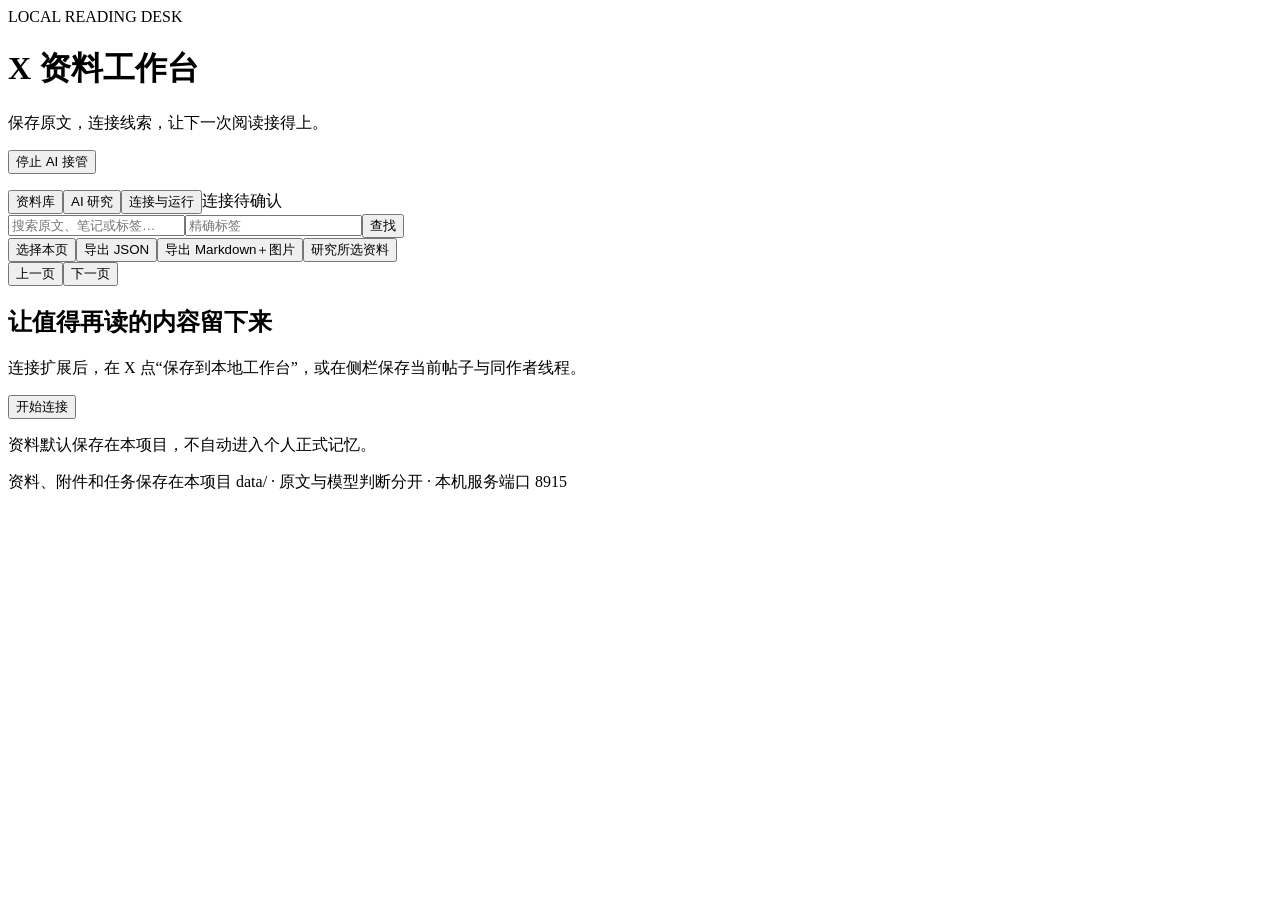
==== x_workbench/static/index.html @ c18ff44c "Publish X Workbench v0.2.0" ====
<!doctype html><html lang="zh-CN"><head><meta charset="utf-8"><meta name="viewport" content="width=device-width,initial-scale=1"><title>X 资料工作台</title><link rel="stylesheet" href="/app.css"></head><body>
<header><div><span class="eyebrow">LOCAL READING DESK</span><h1>X 资料工作台</h1><p>保存原文，连接线索，让下一次阅读接得上。</p></div><button id="stop" class="danger">停止 AI 接管</button></header><p id="notice" role="status" aria-live="polite"></p>
<nav><button data-view="library" class="active">资料库</button><button data-view="research">AI 研究</button><button data-view="connect">连接与运行</button><span id="connection">连接待确认</span></nav>
<main><section id="library" class="view"><div class="toolbar"><input id="query" aria-label="全文搜索" placeholder="搜索原文、笔记或标签…"><input id="tag" aria-label="精确标签" placeholder="精确标签"><button id="search">查找</button></div><div class="toolbar"><span id="total"></span><button id="select-all">选择本页</button><button id="export-json">导出 JSON</button><button id="export-md">导出 Markdown＋图片</button><button id="research-selected">研究所选资料</button></div><div class="split"><aside><div id="posts"></div><div class="toolbar"><button id="previous">上一页</button><button id="next">下一页</button></div></aside><article id="reader"><div class="empty"><h2>让值得再读的内容留下来</h2><p>连接扩展后，在 X 点“保存到本地工作台”，或在侧栏保存当前帖子与同作者线程。</p><button id="go-connect">开始连接</button><p class="muted">资料默认保存在本项目，不自动进入个人正式记忆。</p></div></article></div></section>
<section id="research" class="view" hidden><div class="research-grid"><form id="research-form"><h2>开始一次有边界的研究</h2><label>这次想弄清什么<textarea id="topic" required placeholder="例如：近期独立开发者怎样验证付费需求？"></textarea></label><label>站内搜索词（每行一个）<textarea id="keywords" placeholder="留空使用研究问题"></textarea></label><p id="selected-sources">默认先用本地匹配原文，缺额再搜索绑定 X 页；旧资料保留原观察时间。</p><label>来源方式<select id="source-mode"><option value="hybrid">先复用本地，缺额再在线采集</option><option value="online">重新在线采集</option><option value="local">仅使用本地匹配资料</option></select></label><button type="button" id="preview-local">预览本地匹配</button><div id="local-preview" class="muted"></div><button type="button" id="clear-selected">清除手动选择，使用来源方式</button><div class="fields"><label>精读上限<input id="max-sources" type="number" min="1" max="30" value="10"></label><label>最多翻页次数<input id="max-scrolls" type="number" min="0" max="20" value="4"></label><label>本轮秒数上限<input id="max-seconds" type="number" min="30" max="1800" value="600"></label></div><label><input id="threads" type="checkbox">收集可核对关系的同作者续帖</label><label>内容执行器<select id="driver"><option value="external">当前 AI 客户端 / MCP</option><option value="cli">本机 Codex 订阅 CLI</option><option value="api">我配置的兼容 API</option></select></label><p class="muted">只有选择 CLI 或 API 并运行本轮，才把所选资料交给相应模型。网站内容是资料，不能授予模型操作权限。</p><button class="primary" type="submit">创建并运行研究</button></form><div><h2>任务与研究结果</h2><div id="tasks"></div><div id="task-detail"></div></div></div></section>
<section id="connect" class="view" hidden><div class="connect-grid"><section class="card"><h2>连接你正在使用的 Chrome</h2><ol><li>在 Chrome 打开 <code>chrome://extensions</code>，开启开发者模式。</li><li>点“加载已解压的扩展程序”，选择下面目录；或先下载扩展 ZIP 并解压。</li><li>生成配对码，打开扩展侧栏填入；在登录后的 X 页点“绑定”。</li><li>自己浏览时可直接保存。需要 AI 搜索时，另行开启“允许 AI 操作”。</li></ol><code id="extension-dir" class="path">本项目的 extension 目录（本机路径由服务显示）</code><p><a href="/extension.zip">下载扩展 ZIP</a></p><button id="pair">生成十分钟单次配对码</button><output id="pair-code"></output><div id="connections"></div><button id="revoke">撤销扩展配对</button><p class="muted">正文、图片与线程各自记录读取覆盖；未加载、隐藏和删除内容可能缺失。Chrome 关闭或电脑休眠时不能继续浏览。</p></section>
<section class="card"><h2>模型与本机接口</h2><form id="provider-form"><label>默认内容执行器<select id="provider-driver"><option value="external">当前 AI 客户端 / MCP</option><option value="cli">Codex 订阅 CLI</option><option value="api">兼容 API</option></select></label><label>明确模型（CLI 留空使用 CLI 默认）<input id="model" placeholder="模型标识"></label><label>API 地址（包含 /v1）<input id="api-url" placeholder="https://你的提供商/v1"></label><label>密钥环境变量名称<input id="key-env" placeholder="MY_X_MODEL_KEY"></label><button type="submit">保存模型设置</button></form><p class="muted">这里不填密钥。由带有对应环境变量的宿主进程启动服务；失败不会自动换提供商。已提交 API 请求可能计费，停止后拒绝迟到结果。</p><button id="api-token">生成／轮换本机 AI 凭据</button><pre id="token"></pre><p>MCP 入口：<code id="mcp-command">python -X utf8 -B /absolute/path/to/x-twitter-workbench/run_x.py mcp</code></p><p class="muted">发帖、回复、点赞、私信列入后续互动模块。本版侧重记录和研究，当前没有真实发送权限。</p></section></div></section></main><footer>资料、附件和任务保存在本项目 data/ · 原文与模型判断分开 · 本机服务端口 8915</footer><script src="/app.js"></script></body></html>
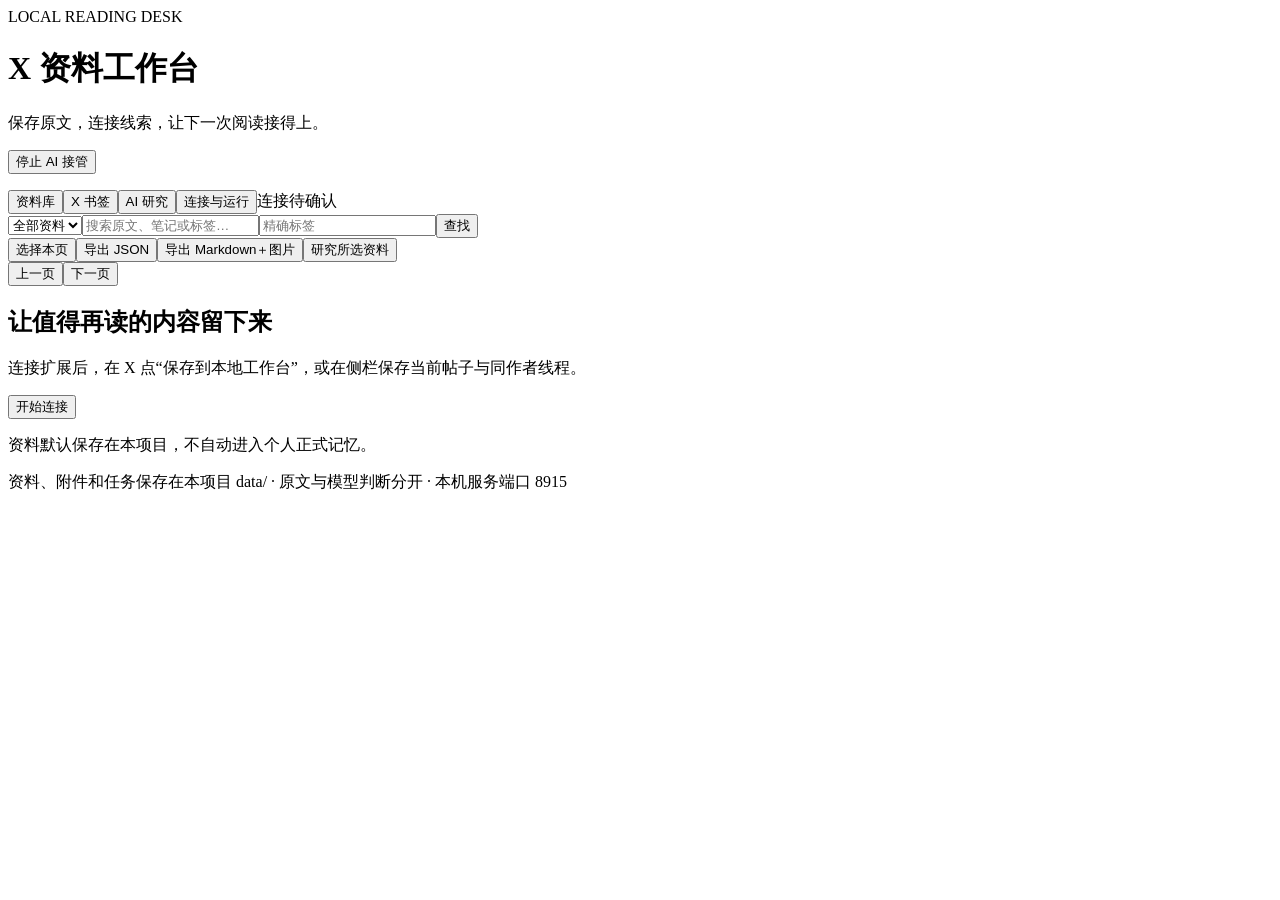
==== commit 45f09fd2: "Add bookmark sync and reuse local X archives" ====
--- a/x_workbench/static/index.html
+++ b/x_workbench/static/index.html
@@ -1,7 +1,8 @@
 <!doctype html><html lang="zh-CN"><head><meta charset="utf-8"><meta name="viewport" content="width=device-width,initial-scale=1"><title>X 资料工作台</title><link rel="stylesheet" href="/app.css"></head><body>
 <header><div><span class="eyebrow">LOCAL READING DESK</span><h1>X 资料工作台</h1><p>保存原文，连接线索，让下一次阅读接得上。</p></div><button id="stop" class="danger">停止 AI 接管</button></header><p id="notice" role="status" aria-live="polite"></p>
-<nav><button data-view="library" class="active">资料库</button><button data-view="research">AI 研究</button><button data-view="connect">连接与运行</button><span id="connection">连接待确认</span></nav>
-<main><section id="library" class="view"><div class="toolbar"><input id="query" aria-label="全文搜索" placeholder="搜索原文、笔记或标签…"><input id="tag" aria-label="精确标签" placeholder="精确标签"><button id="search">查找</button></div><div class="toolbar"><span id="total"></span><button id="select-all">选择本页</button><button id="export-json">导出 JSON</button><button id="export-md">导出 Markdown＋图片</button><button id="research-selected">研究所选资料</button></div><div class="split"><aside><div id="posts"></div><div class="toolbar"><button id="previous">上一页</button><button id="next">下一页</button></div></aside><article id="reader"><div class="empty"><h2>让值得再读的内容留下来</h2><p>连接扩展后，在 X 点“保存到本地工作台”，或在侧栏保存当前帖子与同作者线程。</p><button id="go-connect">开始连接</button><p class="muted">资料默认保存在本项目，不自动进入个人正式记忆。</p></div></article></div></section>
+<nav><button data-view="library" class="active">资料库</button><button data-view="bookmarks">X 书签</button><button data-view="research">AI 研究</button><button data-view="connect">连接与运行</button><span id="connection">连接待确认</span></nav>
+<main><section id="library" class="view"><div class="toolbar"><select id="collection" aria-label="资料来源"><option value="">全部资料</option><option value="bookmarks">书签资料</option></select><input id="query" aria-label="全文搜索" placeholder="搜索原文、笔记或标签…"><input id="tag" aria-label="精确标签" placeholder="精确标签"><button id="search">查找</button></div><div class="toolbar"><span id="total"></span><button id="select-all">选择本页</button><button id="export-json">导出 JSON</button><button id="export-md">导出 Markdown＋图片</button><button id="research-selected">研究所选资料</button></div><div class="split"><aside><div id="posts"></div><div class="toolbar"><button id="previous">上一页</button><button id="next">下一页</button></div></aside><article id="reader"><div class="empty"><h2>让值得再读的内容留下来</h2><p>连接扩展后，在 X 点“保存到本地工作台”，或在侧栏保存当前帖子与同作者线程。</p><button id="go-connect">开始连接</button><p class="muted">资料默认保存在本项目，不自动进入个人正式记忆。</p></div></article></div></section>
+<section id="bookmarks" class="view" hidden><div class="research-grid"><form id="bookmark-form"><h2>把收藏变成找得到的资料</h2><p>沿用你的 X 书签，保存可读取的原文和图片。已有笔记保留；不会取消、增加或移动线上书签。</p><p id="bookmark-status" class="coverage"></p><button type="button" id="browse-bookmarks">阅读本地书签</button><label>本轮方式<select id="bookmark-mode"><option value="recent">检查新增书签</option><option value="backfill">继续读取历史书签</option></select></label><label><input type="checkbox" id="bookmark-reset" disabled>旧位置失效时，从顶部重新扫描历史</label><div class="fields"><label>最多新读条数<input id="bookmark-items" type="number" min="1" max="1000" value="100"></label><label>最多滚动次数<input id="bookmark-scrolls" type="number" min="1" max="500" value="30"></label><label>本轮秒数上限<input id="bookmark-seconds" type="number" min="1" max="1800" value="600"></label></div><button id="bookmark-start" type="submit" class="primary" disabled>开始同步书签</button><p id="bookmark-connection" class="muted">正在核对扩展连接；本地书签可直接阅读。</p><p class="muted">需要扩展 0.3.0、已绑定且开启接管。页面停滞、平台验证和预算用尽都会如实记录；不会把停止滚动当作全部历史已经读完。检查新增和历史位置分别保存。</p><p class="muted">旧 personal-ingestion 书签可从命令行导入。旧库保留，导入内容标为历史归档，不冒充刚刚刷新。</p></form><div><h2>书签同步进度</h2><div id="bookmark-jobs"></div><div id="bookmark-detail"></div></div></div></section>
 <section id="research" class="view" hidden><div class="research-grid"><form id="research-form"><h2>开始一次有边界的研究</h2><label>这次想弄清什么<textarea id="topic" required placeholder="例如：近期独立开发者怎样验证付费需求？"></textarea></label><label>站内搜索词（每行一个）<textarea id="keywords" placeholder="留空使用研究问题"></textarea></label><p id="selected-sources">默认先用本地匹配原文，缺额再搜索绑定 X 页；旧资料保留原观察时间。</p><label>来源方式<select id="source-mode"><option value="hybrid">先复用本地，缺额再在线采集</option><option value="online">重新在线采集</option><option value="local">仅使用本地匹配资料</option></select></label><button type="button" id="preview-local">预览本地匹配</button><div id="local-preview" class="muted"></div><button type="button" id="clear-selected">清除手动选择，使用来源方式</button><div class="fields"><label>精读上限<input id="max-sources" type="number" min="1" max="30" value="10"></label><label>最多翻页次数<input id="max-scrolls" type="number" min="0" max="20" value="4"></label><label>本轮秒数上限<input id="max-seconds" type="number" min="30" max="1800" value="600"></label></div><label><input id="threads" type="checkbox">收集可核对关系的同作者续帖</label><label>内容执行器<select id="driver"><option value="external">当前 AI 客户端 / MCP</option><option value="cli">本机 Codex 订阅 CLI</option><option value="api">我配置的兼容 API</option></select></label><p class="muted">只有选择 CLI 或 API 并运行本轮，才把所选资料交给相应模型。网站内容是资料，不能授予模型操作权限。</p><button class="primary" type="submit">创建并运行研究</button></form><div><h2>任务与研究结果</h2><div id="tasks"></div><div id="task-detail"></div></div></div></section>
 <section id="connect" class="view" hidden><div class="connect-grid"><section class="card"><h2>连接你正在使用的 Chrome</h2><ol><li>在 Chrome 打开 <code>chrome://extensions</code>，开启开发者模式。</li><li>点“加载已解压的扩展程序”，选择下面目录；或先下载扩展 ZIP 并解压。</li><li>生成配对码，打开扩展侧栏填入；在登录后的 X 页点“绑定”。</li><li>自己浏览时可直接保存。需要 AI 搜索时，另行开启“允许 AI 操作”。</li></ol><code id="extension-dir" class="path">本项目的 extension 目录（本机路径由服务显示）</code><p><a href="/extension.zip">下载扩展 ZIP</a></p><button id="pair">生成十分钟单次配对码</button><output id="pair-code"></output><div id="connections"></div><button id="revoke">撤销扩展配对</button><p class="muted">正文、图片与线程各自记录读取覆盖；未加载、隐藏和删除内容可能缺失。Chrome 关闭或电脑休眠时不能继续浏览。</p></section>
 <section class="card"><h2>模型与本机接口</h2><form id="provider-form"><label>默认内容执行器<select id="provider-driver"><option value="external">当前 AI 客户端 / MCP</option><option value="cli">Codex 订阅 CLI</option><option value="api">兼容 API</option></select></label><label>明确模型（CLI 留空使用 CLI 默认）<input id="model" placeholder="模型标识"></label><label>API 地址（包含 /v1）<input id="api-url" placeholder="https://你的提供商/v1"></label><label>密钥环境变量名称<input id="key-env" placeholder="MY_X_MODEL_KEY"></label><button type="submit">保存模型设置</button></form><p class="muted">这里不填密钥。由带有对应环境变量的宿主进程启动服务；失败不会自动换提供商。已提交 API 请求可能计费，停止后拒绝迟到结果。</p><button id="api-token">生成／轮换本机 AI 凭据</button><pre id="token"></pre><p>MCP 入口：<code id="mcp-command">python -X utf8 -B /absolute/path/to/x-twitter-workbench/run_x.py mcp</code></p><p class="muted">发帖、回复、点赞、私信列入后续互动模块。本版侧重记录和研究，当前没有真实发送权限。</p></section></div></section></main><footer>资料、附件和任务保存在本项目 data/ · 原文与模型判断分开 · 本机服务端口 8915</footer><script src="/app.js"></script></body></html>
